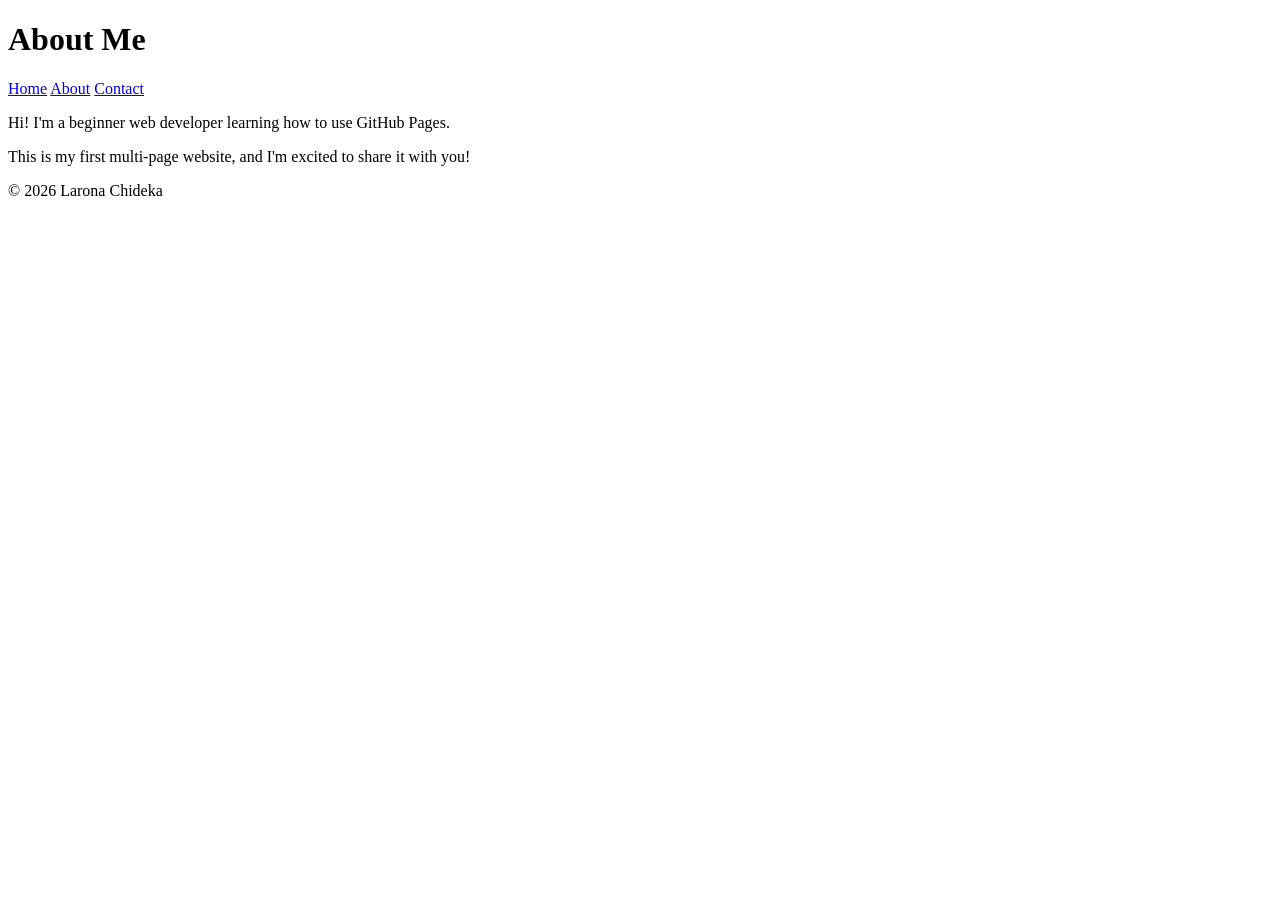
==== about.html @ 2e049a3f "Added About and Contact pages with navigation" ====
<!DOCTYPE html>

<html lang="en">

<head>

    <meta charset="UTF-8"

    <meta name="viewport" content="width=device-width, initial-scale=1.0">

<title>About Me</title>

</head>

<body>

<header>

    <h1>About Me</h1>

    <nav>

        <a href="index.html">Home</a>

        <a href="about.html">About</a>

        <a href="contact.html">Contact</a>
        
    </nav>

</header>

<main>

    <p>Hi! I'm a beginner web developer learning how to use GitHub Pages.</p>

    <p>This is my first multi-page website, and I'm excited to share it with you!</p>

</main>



<footer>

    <p>&copy; 2026 Larona Chideka</p>

</footer>

</body>

</html>
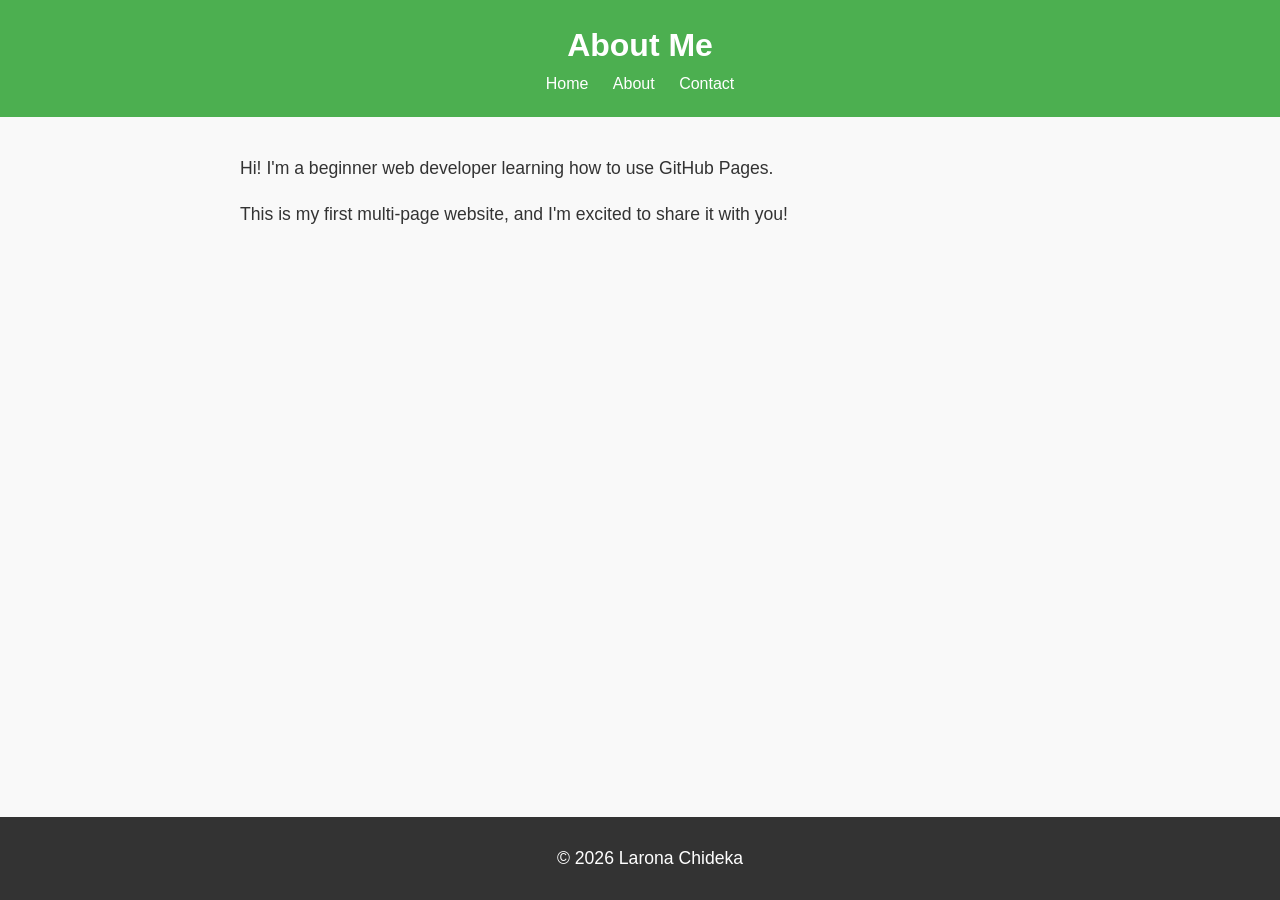
==== commit 61cc31d1: "Merge branch 'main' of https://github.com/bida25-440/My-GitHub-Page-Tutorial" ====
--- a/about.html
+++ b/about.html
@@ -9,6 +9,8 @@
     <meta name="viewport" content="width=device-width, initial-scale=1.0">
 
 <title>About Me</title>
+
+ <link rel="stylesheet" href="styles.css"> 
 
 </head>
 
--- a/styles.css
+++ b/styles.css
@@ -0,0 +1,77 @@
+body {
+    font-family: Arial, sans-serif;
+    color: #333;
+    background-color: #f9f9f9;
+    margin: 0;
+    padding: 0;
+    line-height: 1.6;
+}
+header {
+background-color: #4CAF50; 
+
+    color: white; 
+
+    padding: 20px; 
+
+    text-align: center; 
+}
+
+header h1 {
+    margin: 0;
+}
+
+nav a {
+    color: white;
+    text-decoration: none;
+    margin: 0 10px;
+}
+
+nav a:hover {
+    text-decoration: underline;
+}
+
+main {
+    padding: 20px;
+    max-width: 800px;
+    margin: 0 auto;
+}
+
+main img {
+    max-width: 100%;
+    height: auto;
+    display: block;
+    margin: 20px 0;
+}
+
+footer { 
+    background-color: #333; 
+    color: white;
+    text-align: center; 
+    padding: 10px; 
+    position: fixed; 
+    bottom: 0; 
+    width: 100%; 
+} 
+
+p {
+    font-size: 1.1em;
+}
+
+a {
+color: #4CAF50;
+text-decoration: none;
+}
+
+a:hover {
+    text-decoration: underline;
+}
+
+img {
+    border: 5px solid #4CAF50; 
+    border-radius: 10px; 
+}
+
+main a[herf^="mailto:"] {
+    color: #ff57ff;
+    font-weight: bold;
+}
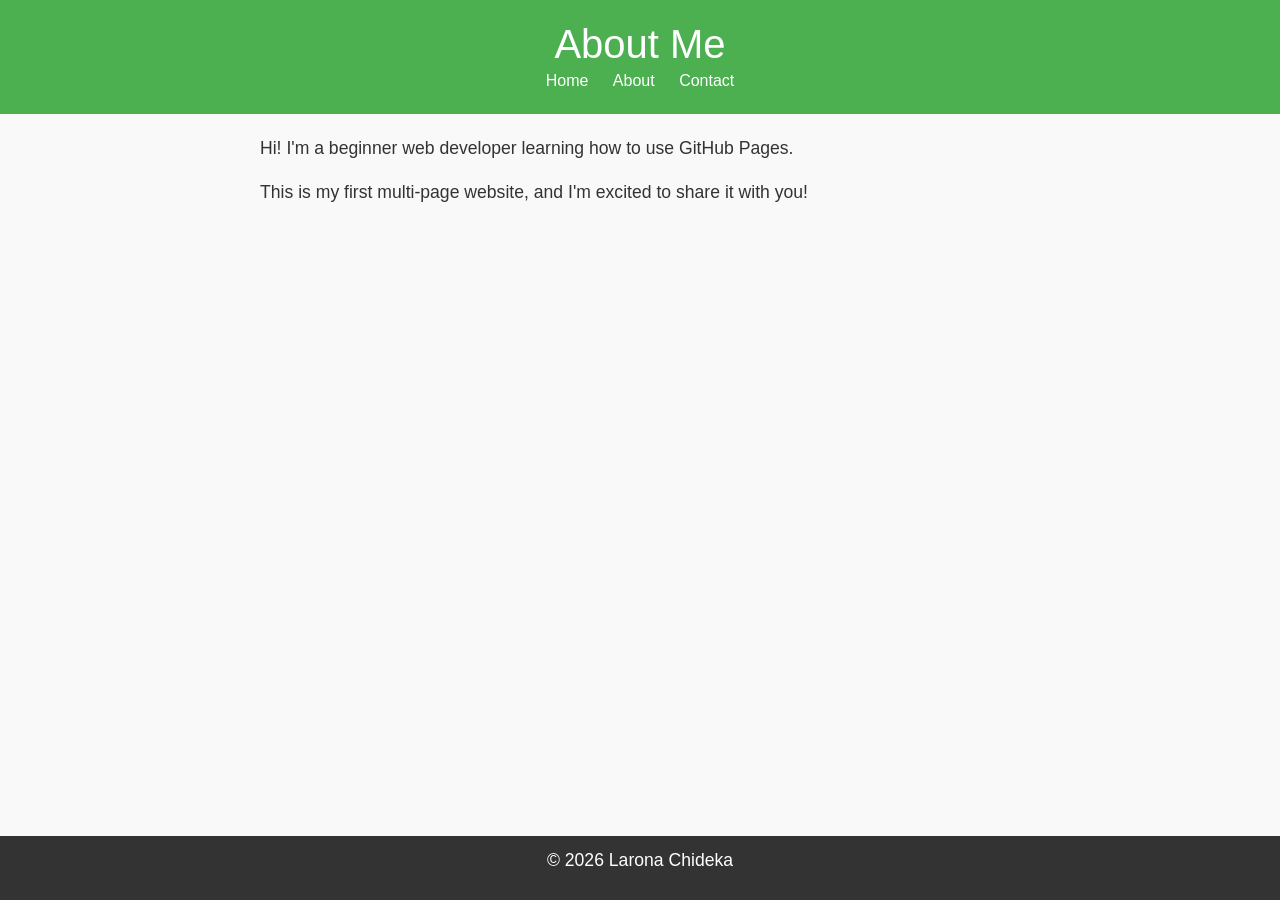
==== commit fdd37753: "yes" ====
--- a/about.html
+++ b/about.html
@@ -10,6 +10,13 @@
 
 <title>About Me</title>
 
+<!-- Bootstrap CSS --> 
+
+<link href="https://cdn.jsdelivr.net/npm/bootstrap@5.3.0/dist/css/bootstrap.min.css" 
+rel="stylesheet"> 
+
+<!-- Custom CSS --> 
+ 
  <link rel="stylesheet" href="styles.css"> 
 
 </head>
--- a/styles.css
+++ b/styles.css
@@ -71,7 +71,7 @@
     border-radius: 10px; 
 }
 
-main a[herf^="mailto:"] {
+main a[herf^="mailto: bida25-440@thuto.bac.ac.bw"] {
     color: #ff57ff;
     font-weight: bold;
 }
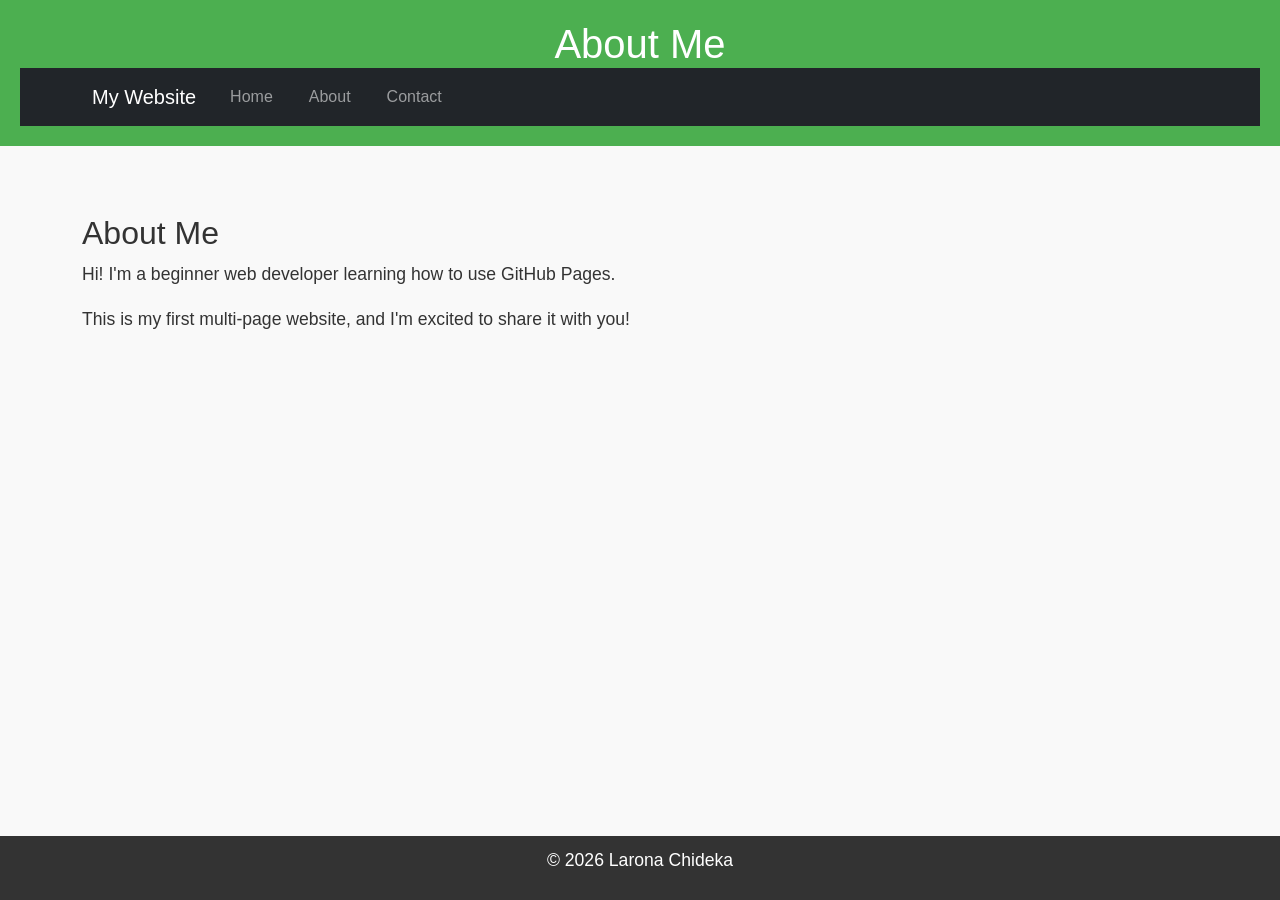
==== commit 8ccb2db2: "Tutorial 4" ====
--- a/about.html
+++ b/about.html
@@ -16,7 +16,7 @@
 rel="stylesheet"> 
 
 <!-- Custom CSS --> 
- 
+
  <link rel="stylesheet" href="styles.css"> 
 
 </head>
@@ -27,27 +27,59 @@
 
     <h1>About Me</h1>
 
-    <nav>
+      <nav class="navbar navbar-expand-lg navbar-dark bg-dark"> 
 
-        <a href="index.html">Home</a>
+        <div class="container"> 
 
-        <a href="about.html">About</a>
+            <a class="navbar-brand" href="index.html">My Website</a> 
 
-        <a href="contact.html">Contact</a>
-        
-    </nav>
+            <button class="navbar-toggler" type="button" data-bs-toggle="collapse" data-bs-target="#navbarNav"> 
+
+                <span class="navbar-toggler-icon"></span> 
+
+            </button> 
+
+            <div class="collapse navbar-collapse" id="navbarNav"> 
+
+                <ul class="navbar-nav"> 
+
+                    <li class="nav-item"> 
+
+                        <a class="nav-link" href="index.html">Home</a> 
+
+                    </li> 
+
+                    <li class="nav-item"> 
+
+                        <a class="nav-link" href="about.html">About</a> 
+
+                    </li> 
+
+                    <li class="nav-item"> 
+
+                        <a class="nav-link" href="contact.html">Contact</a> 
+
+                    </li> 
+
+                </ul> 
+
+            </div> 
+
+        </div> 
+
+    </nav> 
 
 </header>
 
-<main>
+<main class="container my-5"> 
 
-    <p>Hi! I'm a beginner web developer learning how to use GitHub Pages.</p>
+    <h2>About Me</h2> 
 
-    <p>This is my first multi-page website, and I'm excited to share it with you!</p>
+    <p>Hi! I'm a beginner web developer learning how to use GitHub Pages.</p> 
 
-</main>
+    <p>This is my first multi-page website, and I'm excited to share it with you!</p> 
 
-
+</main> 
 
 <footer>
 
@@ -55,6 +87,12 @@
 
 </footer>
 
+  <!-- Bootstrap JS and dependencies --> 
+
+    <script src="https://cdn.jsdelivr.net/npm/@popperjs/core@2.11.6/dist/umd/popper.min.js"></script> 
+
+    <script src="https://cdn.jsdelivr.net/npm/bootstrap@5.3.0/dist/js/bootstrap.min.js"></script> 
+
 </body>
 
 </html>
